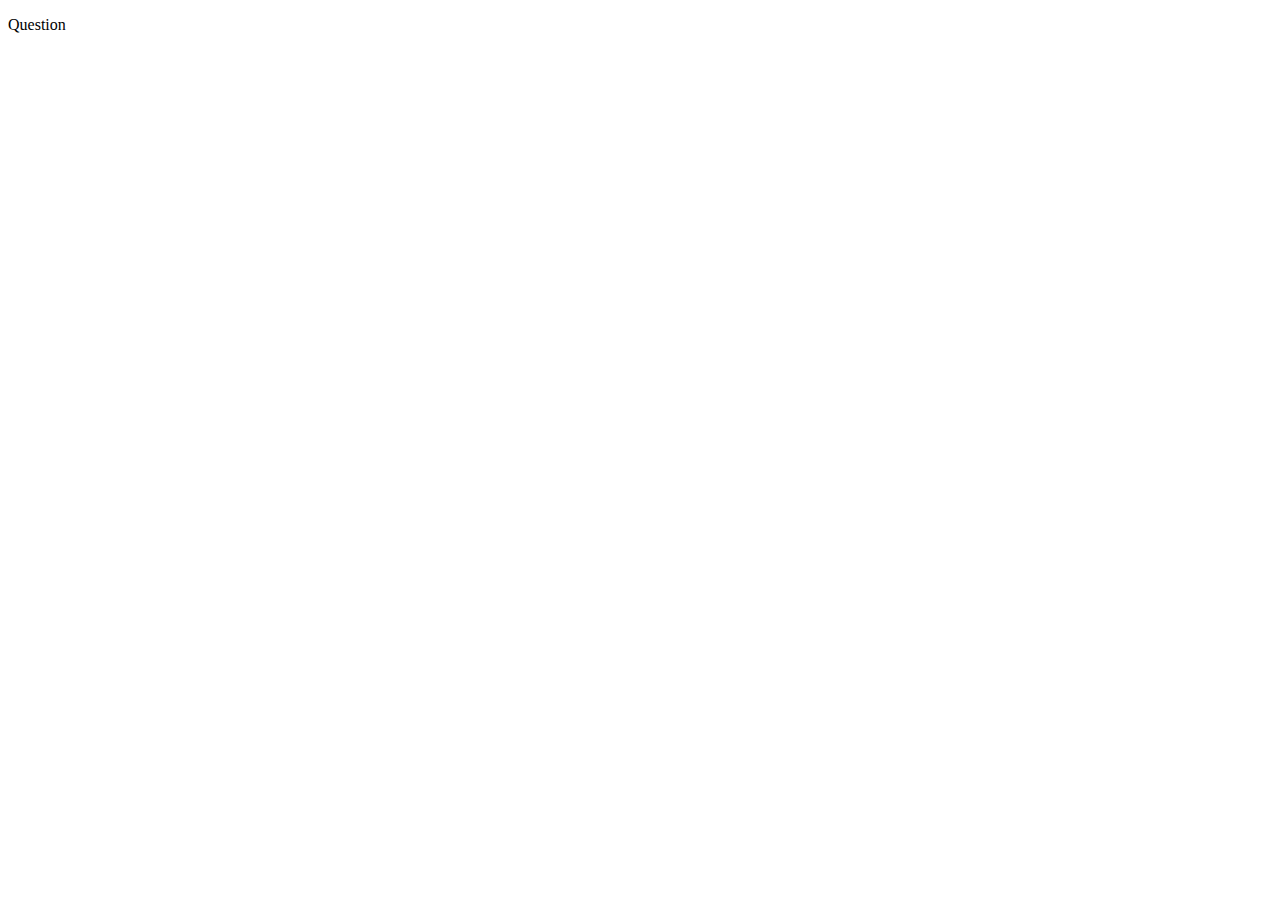
==== assets/game.html @ 1ebff7b8 "added new html document for the game" ====
<!DOCTYPE html>
<html lang="en">
<head>
    <meta charset="UTF-8">
    <meta http-equiv="X-UA-Compatible" content="IE=edge">
    <meta name="viewport" content="width=device-width, initial-scale=1.0">
    <link rel="stylesheet" href="./assets/style.css">
    <link rel="stylesheet" href="./assets/game.css">
    <title>API-Quiz</title>
</head>
<body>
    <div class="container">
        <div id="game" class="justify center flex column">
            <div id="hud">
                <div id="hud-item">
                    <p id="progressText" class="hud-prefix">
                        Question
                    </p>
                </div>
            </div>
        </div>
    </div>
</body>
</html>
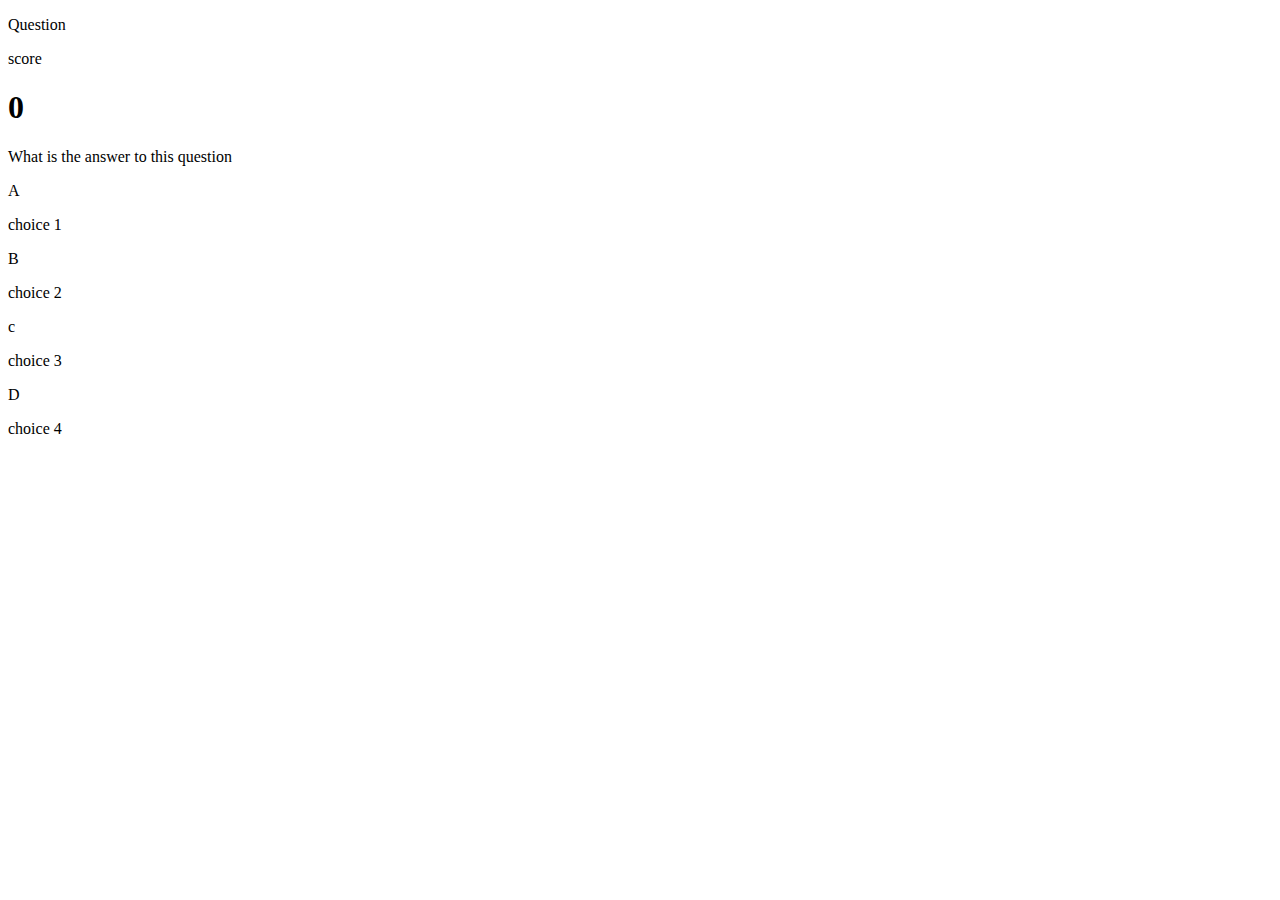
==== commit 88ef8685: "added more to the quiz html" ====
--- a/assets/game.html
+++ b/assets/game.html
@@ -16,7 +16,33 @@
                     <p id="progressText" class="hud-prefix">
                         Question
                     </p>
+                    <div id="progressBar">
+                        <div id="progressBarFull"></div>
+                    </div>
                 </div>
+                <div class="hud-item">
+                    <p class="hud-prefix">
+                        score
+                    </p>
+                    <h1 class="hud-main-text" id="score">
+                        0
+                    </h1>
+                </div>
+            </div>
+            <div id="question">What is the answer to this question</div>
+            <div class="choice-container">
+                <p class="choice-prefix">A</p>
+                <p class="choice-text" data-number="1">choice 1</p>
+            <div class="choice-container">
+                <p class="choice-prefix">B</p>
+                <p class="choice-text" data-number="2">choice 2</p>
+            <div class="choice-container">
+                 <p class="choice-prefix">c</p>
+                <p class="choice-text" data-number="3">choice 3</p>
+            <div class="choice-container">
+                <p class="choice-prefix">D</p>
+                <p class="choice-text" data-number="4">choice 4</p>
+
             </div>
         </div>
     </div>
